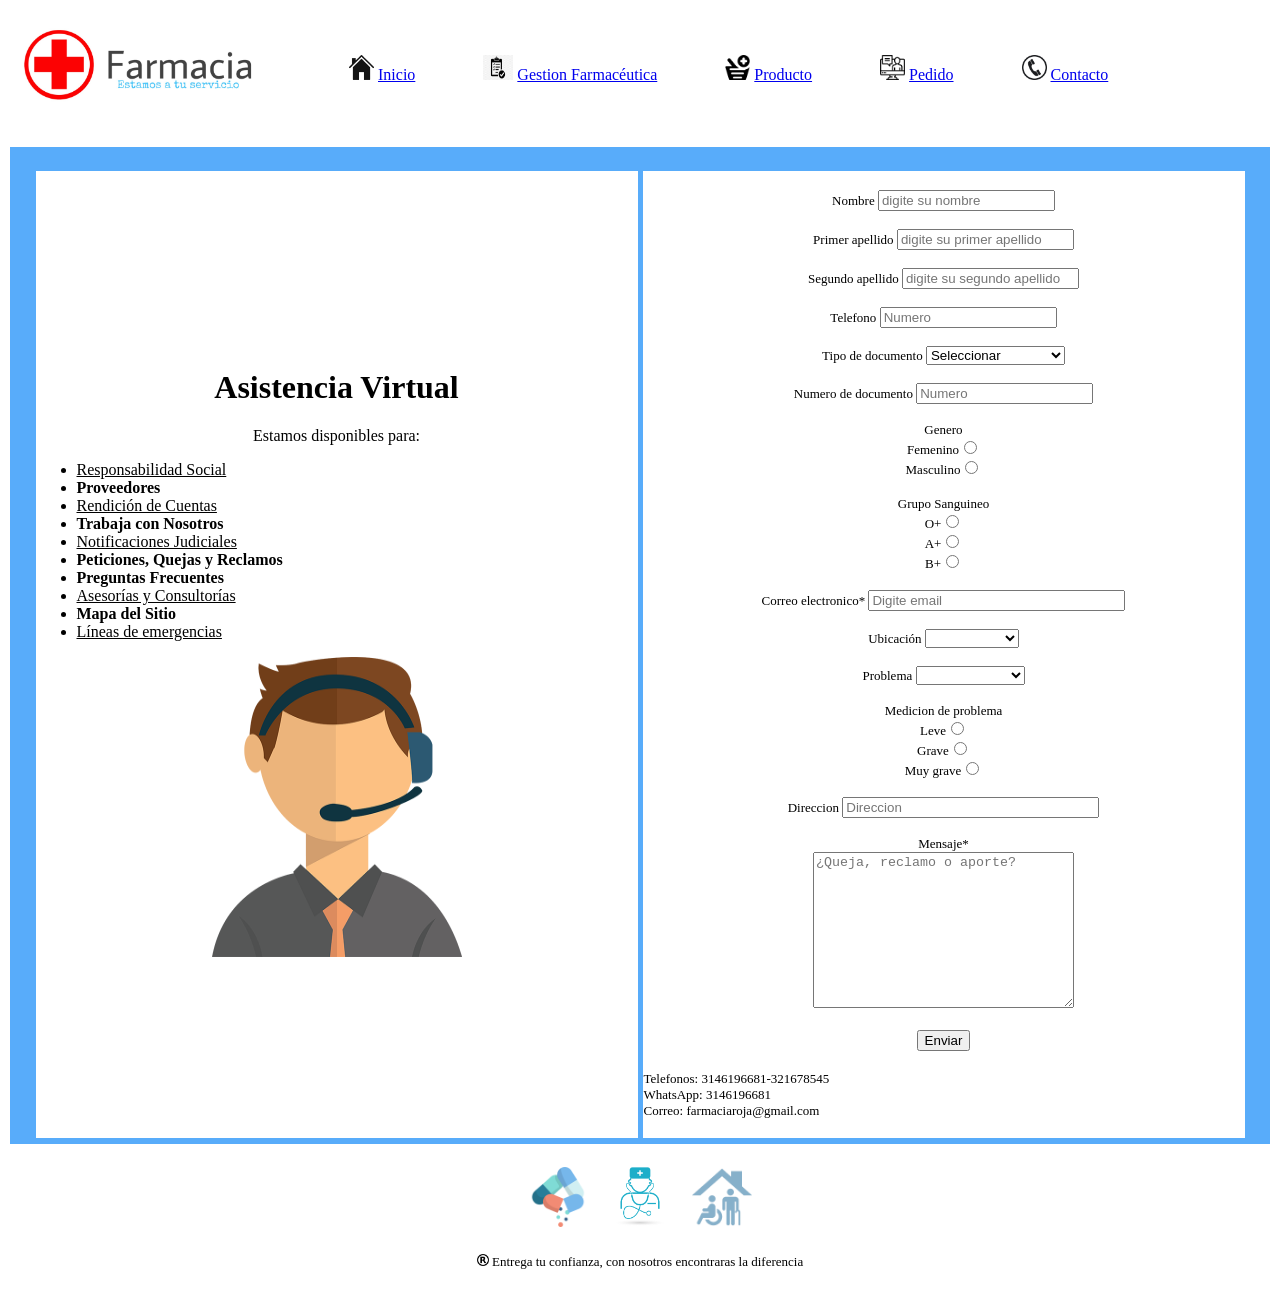
==== html/contactos.html @ 663b297e "archivos cargado" ====
<!DOCTYPE html>
<html lang="en">
<head>
    <meta charset="UTF-8">
    <meta name="viewport" content="width=device-width, initial-scale=1.0">
    <link rel="icon" type="image/jpg" href="../img/logo.jpeg">
    <title>CONTACTENOS</title>
</head>
<body>
    <header>
        <table>
            <font face ="Verdana">
            <tr>
                <td>
                  <img src="../img/logo.jpeg" width="300px">
                </td>
                <td colspan="20px">
                    <font face ="Verdana">  <img src="../img/espacio.jpeg"  width="30px" height="30px">
                        <img src="../img/casita.png" width="25px" height="25px">
                        <a href="../index.html">Inicio</a><img src="../img/espacio.jpeg" width="30px" height="30px"> </font>
        
        
                        <font face ="Verdana">  <img src="../img/espacio.jpeg"  width="30px" height="30px">
                          <img src="../img/gestion.png" width="30px" height="25px">
                          <a href="gestion.html">Gestion Farmacéutica</a><img src="../img/espacio.jpeg" width="30px" height="30px"> </font>
        
                          <font face ="Verdana">  <img src="../img/espacio.jpeg"  width="30px" height="30px">
                              <img src="../img/producto.png" width="25px" height="25px">
                              <a href="productos.html">Producto</a><img src="../img/espacio.jpeg" width="30px" height="30px"> </font>
        
                          <font face ="Verdana">  <img src="../img/espacio.jpeg"  width="30px" height="30px">
                              <img src="../img/pedido.png" width="25px" height="25px">
                              <a href="pedidos.html">Pedido</a><img src="../img/espacio.jpeg" width="30px" height="30px"> </font>
        
                              <font face ="Verdana">  <img src="../img/espacio.jpeg"  width="30px" height="30px">
                                  <img src="../img/contacto.png" width="25px" height="25px">
                                  <a href="contactos.html">Contacto</a><img src="../img/espacio.jpeg" width="30px" height="30px"> </font>
                                 
              
        
        
        
        
        
        



                </td>
                </td>
                
            </tr>
        
    </table>
    </header><br>
    <center><table border="0">
        <tr>
            <td bgcolor="#58ACFA" width="1500px" height="500px">
               <center><table cellspacing="5">
                    <tr>
                        <td bgcolor="white" width="600px" height="620px" >
                            
                           <center><h1>Asistencia Virtual</h1></center> 
                            <font face ="Verdana">
                               <center>Estamos disponibles para:</center> 
                <ul>
                  <u> <li> Responsabilidad Social</li></u>
                   <b> <li> Proveedores</li></b>
                        <u> <li> Rendición de Cuentas</li></u>
                               <b><li>Trabaja con Nosotros</li></b> 
                                <u><li> Notificaciones Judiciales</li></u>
                                <b> <li> Peticiones, Quejas y Reclamos</li></b> 
                                <b> <li> Preguntas Frecuentes</li></b> 
                                            <u><li> Asesorías y Consultorías</li></u>
                                            <b><li>Mapa del Sitio</li></b> 
                                                    <u> <li>Líneas de emergencias</li></u>
                </ul>
                <center>
                    <img src="../img/Tranquilo.png" width="250" height="300">
                </center>
                            </font>
                        </td>
                       <center> <td bgcolor="white" width="600px" height="400px" >
                           <br>
                           <font size="2">
                           <center><label>Nombre</label>
                            <input type="text" name="nombre" placeholder="digite su nombre"></center><br>
                            <center><label>Primer apellido</label>
                            <input type="text" name="primerapellido" placeholder="digite su primer apellido"></center></br>

                             <center><label>Segundo apellido</label>
                            <input type="text" name="segundoapellido" placeholder="digite su segundo apellido"></center></br>

                        <center> <label> Telefono </label>
                         <input type="number" placeholder="Numero" size="30"></center><br>

                        <center> <label> Tipo de documento </label>
                        <select name="" id="">
                            <option value="">Seleccionar</option>
                            <option value="">CC</option>
                            <option value="">Tarjeta de identidad</option>
                            <option value="">Pasaporte</option> 
                        </select></center><br>

                        <center> <label> Numero de documento </label>
                         <input type="number" placeholder="Numero" size="30"></center><br>

                        <center><label>Genero</label></center>
                        <center><label>Femenino</label><input type="radio" name="gender"></center>
                        <center> <label>Masculino</label><input type="radio" name="gender"></center><br>

                        <center><label>Grupo Sanguineo</label></center>
                        <center><label>O+</label><input type="radio" name="gender"></center>
                        <center> <label>A+</label><input type="radio" name="gender"></center>
                        <center> <label>B+</label><input type="radio" name="gender"></center><br>



                        <center>  <label> Correo electronico* </label>
                       <input type="email" placeholder="Digite email" size="30"></center><br>

                        <center>  <label> Ubicación </label>
                        <select name="" id="">
                            <option value="">  </option>
                            <option value="">Barranquilla</option>
                            <option value="">Baranoa</option>
                            <option value="">Soledad</option>  
                            </select></center><br>


                        <center>  <label> Problema </label>
                        <select name="" id="">
                            <option value="">  </option>
                            <option value="">Medicamentos</option>
                            <option value="">Domicilio</option>
                            <option value="">Otros</option>  
                            </select></center><br>

                            <center><label>Medicion de problema</label></center>
                            <center><label>Leve</label><input type="radio" name="gender"></center>
                            <center> <label>Grave</label><input type="radio" name="gender"></center>
                                <center><label>Muy grave</label><input type="radio" name="gender"></center><br>

                            <center> <label> Direccion </label>
                            <input type="text" placeholder="Direccion" size="30"></center><br>


                        <center>  <label> Mensaje* </label></center>
                        <center> <textarea type="text" placeholder="¿Queja, reclamo o aporte?" rows="10" cols="30"></textarea></center><br>
                    </font>
                          
                            <center><button>Enviar</button></center><br>
                            <footer><font size=2>Telefonos: 3146196681-321678545</footer>
                            <footer><font size=2> WhatsApp: 3146196681</font></footer>
                            <footer> <font size=2>Correo: farmaciaroja@gmail.com</font></footer><br>
                        </from>
                        </font>
                    </center>
                </td>
                        <br>
                        
                    </tr>
                </table>
            </center> 
    
            </td>
        </tr>
           </table> 

    

                   
           <center> <table cellspacing="20">
                <tr>
                    <td>
     <img src="../img/pildoras.png" width="60px">
     </td>
     <td>
     <img src="../img/Medicina.png" width="60px">
     </td>
     <td>
         <img src="../img/Casa.png" width="60px">
     </td>
     </tr>
         
     </center>
             </td>
         </tr>
         
     </table>  




     <center><footer> <font size=2><img src="../img/Marca.png" width="12" height="12"> Entrega tu confianza, con nosotros encontraras la diferencia</font></footer></center><br>     






</body>
</html>
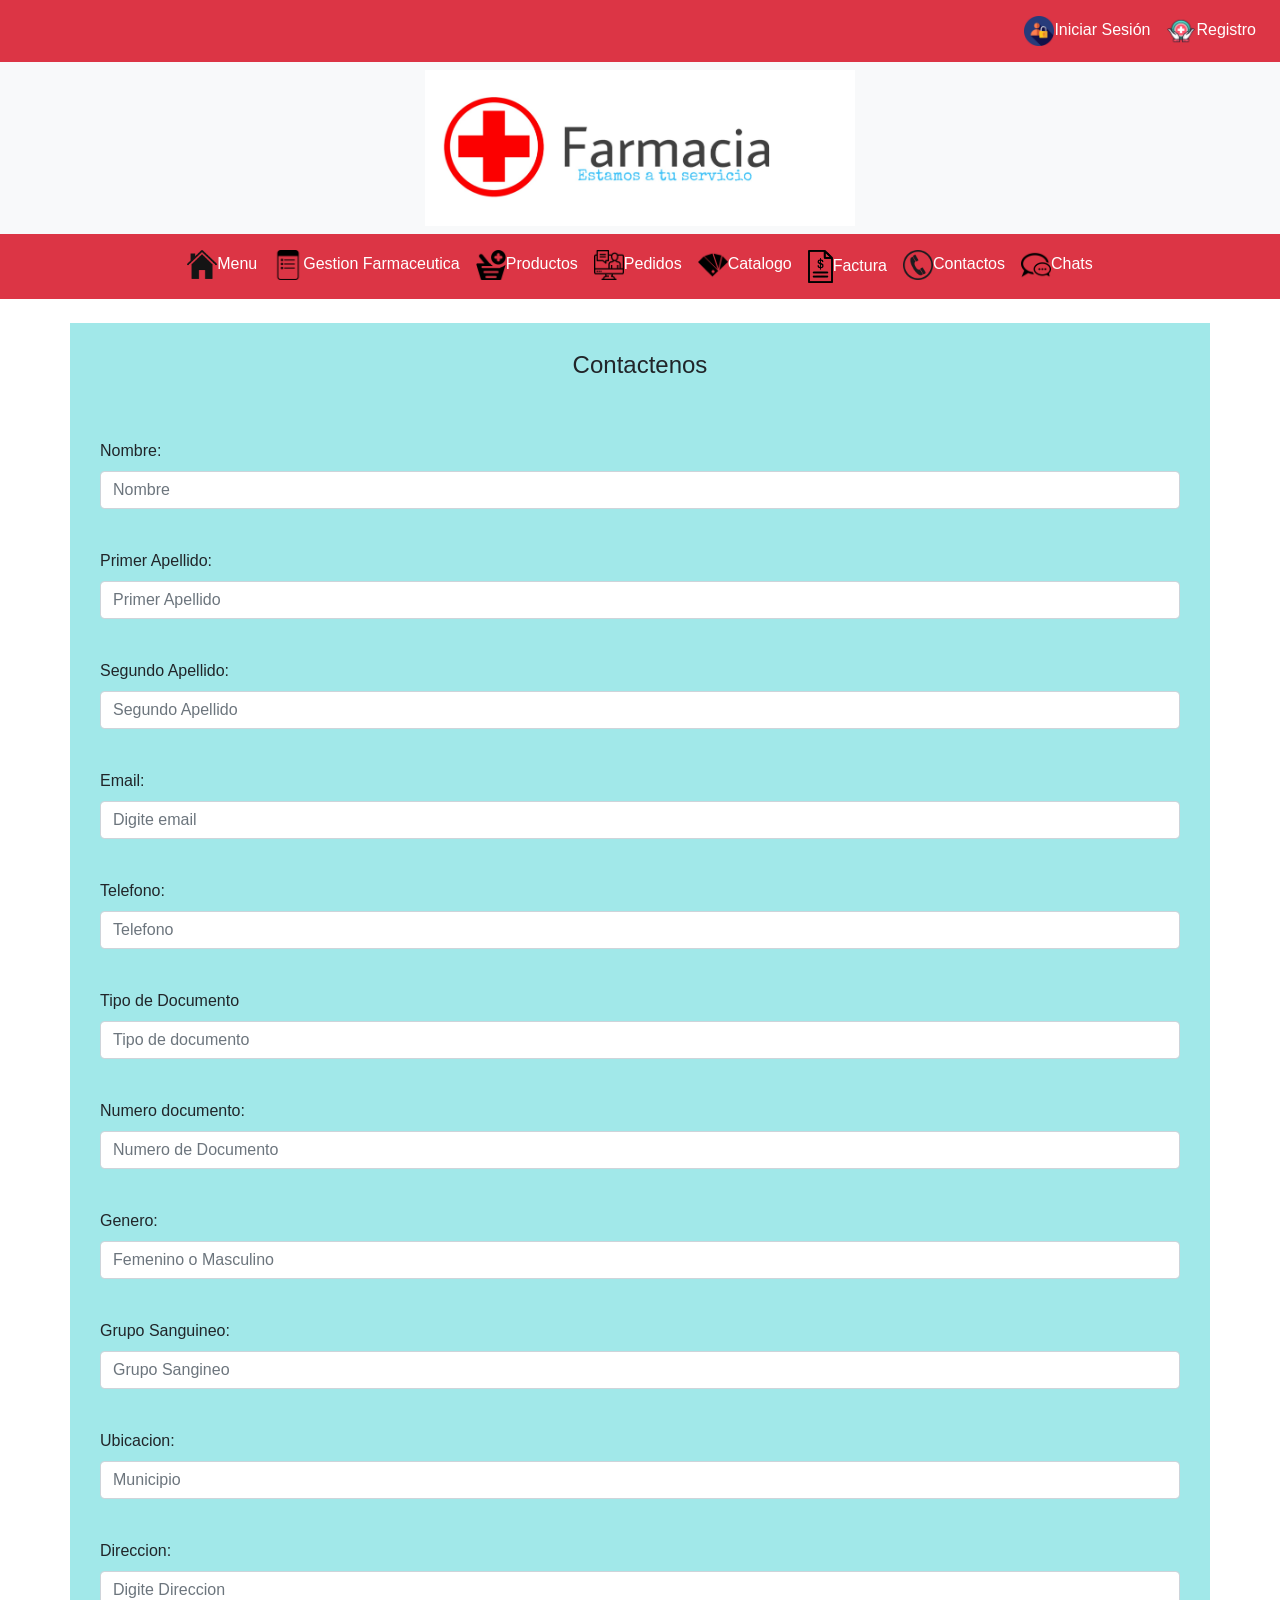
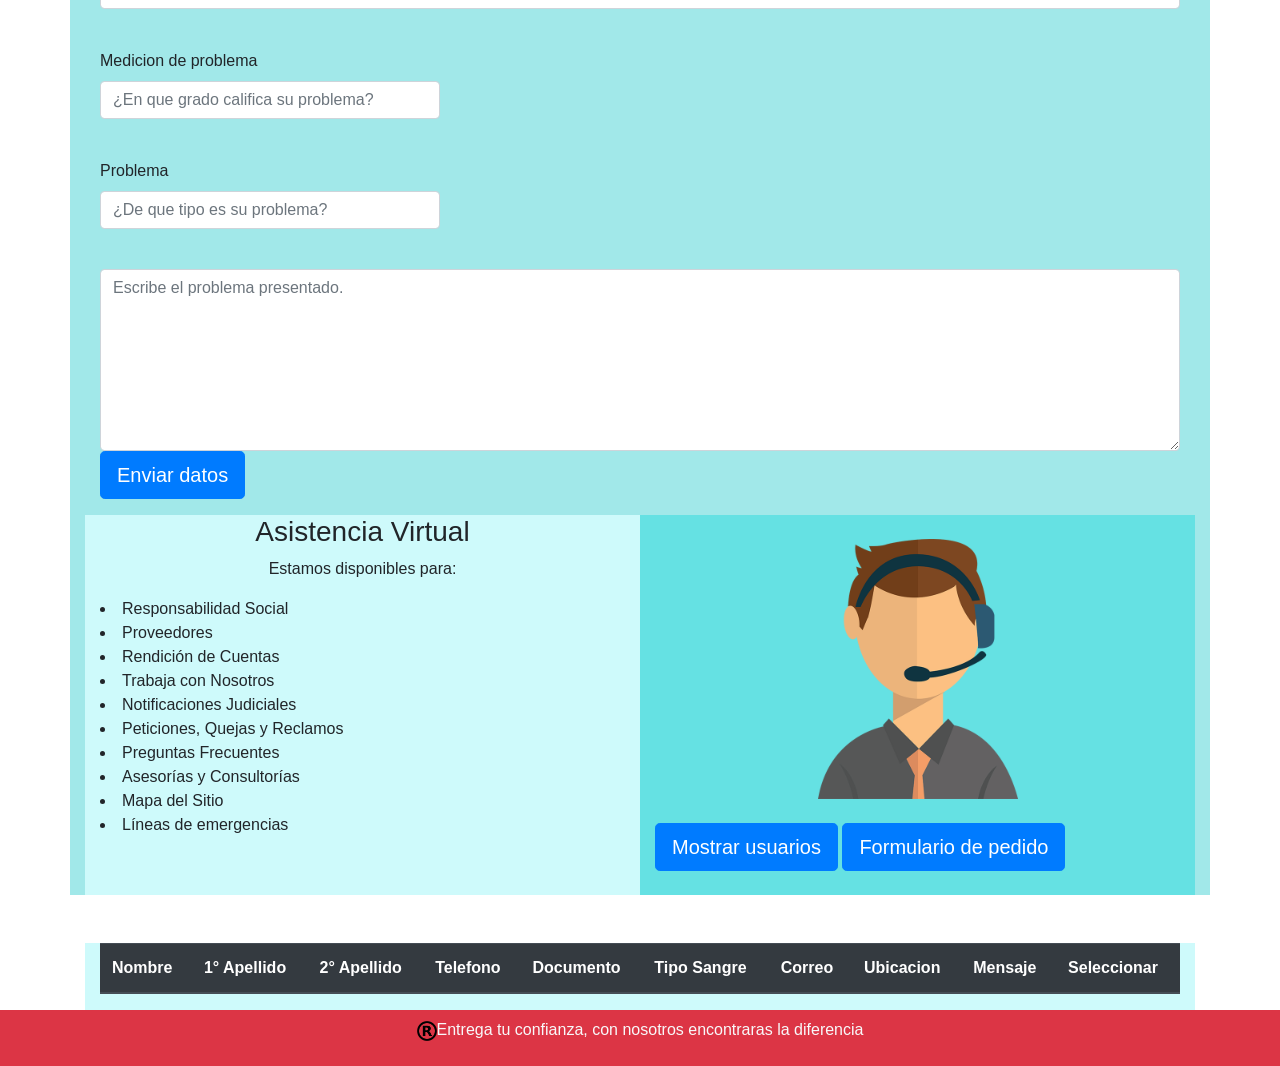
==== commit 25809f19: "Add files via upload" ====
--- a/html/contactos.html
+++ b/html/contactos.html
@@ -1,203 +1,320 @@
 <!DOCTYPE html>
 <html lang="en">
+
 <head>
-    <meta charset="UTF-8">
-    <meta name="viewport" content="width=device-width, initial-scale=1.0">
-    <link rel="icon" type="image/jpg" href="../img/logo.jpeg">
-    <title>CONTACTENOS</title>
+	<meta charset="UTF-8">
+	<meta name="viewport" content="width=device-width, initial-scale=1.0">
+	<title>CONTACTENOS</title>
+	<link rel="stylesheet" href="https://maxcdn.bootstrapcdn.com/bootstrap/4.5.0/css/bootstrap.min.css">
+  <script src="https://ajax.googleapis.com/ajax/libs/jquery/3.5.1/jquery.min.js"></script>
+  <script src="https://cdnjs.cloudflare.com/ajax/libs/popper.js/1.16.0/umd/popper.min.js"></script>
+  <script src="https://maxcdn.bootstrapcdn.com/bootstrap/4.5.0/js/bootstrap.min.js"></script>
+    
 </head>
+
 <body>
-    <header>
-        <table>
-            <font face ="Verdana">
-            <tr>
-                <td>
-                  <img src="../img/logo.jpeg" width="300px">
-                </td>
-                <td colspan="20px">
-                    <font face ="Verdana">  <img src="../img/espacio.jpeg"  width="30px" height="30px">
-                        <img src="../img/casita.png" width="25px" height="25px">
-                        <a href="../index.html">Inicio</a><img src="../img/espacio.jpeg" width="30px" height="30px"> </font>
-        
-        
-                        <font face ="Verdana">  <img src="../img/espacio.jpeg"  width="30px" height="30px">
-                          <img src="../img/gestion.png" width="30px" height="25px">
-                          <a href="gestion.html">Gestion Farmacéutica</a><img src="../img/espacio.jpeg" width="30px" height="30px"> </font>
-        
-                          <font face ="Verdana">  <img src="../img/espacio.jpeg"  width="30px" height="30px">
-                              <img src="../img/producto.png" width="25px" height="25px">
-                              <a href="productos.html">Producto</a><img src="../img/espacio.jpeg" width="30px" height="30px"> </font>
-        
-                          <font face ="Verdana">  <img src="../img/espacio.jpeg"  width="30px" height="30px">
-                              <img src="../img/pedido.png" width="25px" height="25px">
-                              <a href="pedidos.html">Pedido</a><img src="../img/espacio.jpeg" width="30px" height="30px"> </font>
-        
-                              <font face ="Verdana">  <img src="../img/espacio.jpeg"  width="30px" height="30px">
-                                  <img src="../img/contacto.png" width="25px" height="25px">
-                                  <a href="contactos.html">Contacto</a><img src="../img/espacio.jpeg" width="30px" height="30px"> </font>
-                                 
-              
-        
-        
-        
-        
-        
-        
-
-
-
-                </td>
-                </td>
-                
-            </tr>
-        
-    </table>
-    </header><br>
-    <center><table border="0">
-        <tr>
-            <td bgcolor="#58ACFA" width="1500px" height="500px">
-               <center><table cellspacing="5">
-                    <tr>
-                        <td bgcolor="white" width="600px" height="620px" >
-                            
-                           <center><h1>Asistencia Virtual</h1></center> 
-                            <font face ="Verdana">
-                               <center>Estamos disponibles para:</center> 
-                <ul>
-                  <u> <li> Responsabilidad Social</li></u>
-                   <b> <li> Proveedores</li></b>
-                        <u> <li> Rendición de Cuentas</li></u>
-                               <b><li>Trabaja con Nosotros</li></b> 
-                                <u><li> Notificaciones Judiciales</li></u>
-                                <b> <li> Peticiones, Quejas y Reclamos</li></b> 
-                                <b> <li> Preguntas Frecuentes</li></b> 
-                                            <u><li> Asesorías y Consultorías</li></u>
-                                            <b><li>Mapa del Sitio</li></b> 
-                                                    <u> <li>Líneas de emergencias</li></u>
-                </ul>
-                <center>
-                    <img src="../img/Tranquilo.png" width="250" height="300">
-                </center>
-                            </font>
-                        </td>
-                       <center> <td bgcolor="white" width="600px" height="400px" >
-                           <br>
-                           <font size="2">
-                           <center><label>Nombre</label>
-                            <input type="text" name="nombre" placeholder="digite su nombre"></center><br>
-                            <center><label>Primer apellido</label>
-                            <input type="text" name="primerapellido" placeholder="digite su primer apellido"></center></br>
-
-                             <center><label>Segundo apellido</label>
-                            <input type="text" name="segundoapellido" placeholder="digite su segundo apellido"></center></br>
-
-                        <center> <label> Telefono </label>
-                         <input type="number" placeholder="Numero" size="30"></center><br>
-
-                        <center> <label> Tipo de documento </label>
-                        <select name="" id="">
-                            <option value="">Seleccionar</option>
-                            <option value="">CC</option>
-                            <option value="">Tarjeta de identidad</option>
-                            <option value="">Pasaporte</option> 
-                        </select></center><br>
-
-                        <center> <label> Numero de documento </label>
-                         <input type="number" placeholder="Numero" size="30"></center><br>
-
-                        <center><label>Genero</label></center>
-                        <center><label>Femenino</label><input type="radio" name="gender"></center>
-                        <center> <label>Masculino</label><input type="radio" name="gender"></center><br>
-
-                        <center><label>Grupo Sanguineo</label></center>
-                        <center><label>O+</label><input type="radio" name="gender"></center>
-                        <center> <label>A+</label><input type="radio" name="gender"></center>
-                        <center> <label>B+</label><input type="radio" name="gender"></center><br>
-
-
-
-                        <center>  <label> Correo electronico* </label>
-                       <input type="email" placeholder="Digite email" size="30"></center><br>
-
-                        <center>  <label> Ubicación </label>
-                        <select name="" id="">
-                            <option value="">  </option>
-                            <option value="">Barranquilla</option>
-                            <option value="">Baranoa</option>
-                            <option value="">Soledad</option>  
-                            </select></center><br>
-
-
-                        <center>  <label> Problema </label>
-                        <select name="" id="">
-                            <option value="">  </option>
-                            <option value="">Medicamentos</option>
-                            <option value="">Domicilio</option>
-                            <option value="">Otros</option>  
-                            </select></center><br>
-
-                            <center><label>Medicion de problema</label></center>
-                            <center><label>Leve</label><input type="radio" name="gender"></center>
-                            <center> <label>Grave</label><input type="radio" name="gender"></center>
-                                <center><label>Muy grave</label><input type="radio" name="gender"></center><br>
-
-                            <center> <label> Direccion </label>
-                            <input type="text" placeholder="Direccion" size="30"></center><br>
-
-
-                        <center>  <label> Mensaje* </label></center>
-                        <center> <textarea type="text" placeholder="¿Queja, reclamo o aporte?" rows="10" cols="30"></textarea></center><br>
-                    </font>
-                          
-                            <center><button>Enviar</button></center><br>
-                            <footer><font size=2>Telefonos: 3146196681-321678545</footer>
-                            <footer><font size=2> WhatsApp: 3146196681</font></footer>
-                            <footer> <font size=2>Correo: farmaciaroja@gmail.com</font></footer><br>
-                        </from>
-                        </font>
-                    </center>
-                </td>
-                        <br>
-                        
-                    </tr>
-                </table>
-            </center> 
-    
-            </td>
-        </tr>
-           </table> 
-
-    
-
-                   
-           <center> <table cellspacing="20">
-                <tr>
-                    <td>
-     <img src="../img/pildoras.png" width="60px">
-     </td>
-     <td>
-     <img src="../img/Medicina.png" width="60px">
-     </td>
-     <td>
-         <img src="../img/Casa.png" width="60px">
-     </td>
-     </tr>
-         
-     </center>
-             </td>
-         </tr>
-         
-     </table>  
-
-
-
-
-     <center><footer> <font size=2><img src="../img/Marca.png" width="12" height="12"> Entrega tu confianza, con nosotros encontraras la diferencia</font></footer></center><br>     
-
-
-
-
-
-
+	<nav class="navbar navbar-expand-md bg-danger navbar-dark navbar-collapse justify-content-end">
+    <ul class="navbar-nav">
+    <li class="nav-item active">
+     <a href="sesion.html" class="nav-link"><img src="../icono/usu.png" width="30" class="img-fluid" alt="Responsive image">Iniciar Sesión</a>
+      </li>
+	  <li class="nav-item active">
+     <a href="Registrer.html" class="nav-link"><img src="../icono/registro.png" width="30" class="img-fluid" alt="Responsive image">Registro</a>
+     </li>
+	  </ul>
+</nav>
+
+
+
+<nav class="navbar navbar-expand-md navbar-light bg-light">
+  <a class="col-sm-12 d-flex justify-content-center">
+     <img src="../img/logo.png" width="430" height="230" class="img-fluid" alt="Responsive image">
+  </a>
+</nav>
+<nav class="navbar navbar-expand-md bg-danger navbar-dark">
+ 
+  <button class="navbar-toggler" type="button" data-toggle="collapse" data-target="#collapsibleNavbar">
+    <span class="navbar-toggler-icon"></span>
+  </button>
+  <div class="navbar-collapse collapse justify-content-center order-2" id="collapsibleNavbar">
+     <ul class="navbar-nav">
+     <li class="nav-item active">
+        <a class="nav-link" href="../index.html"><img src="../icono/casita.png" width="30" class="img-fluid" alt="Responsive image">Menu</a>
+      </li>
+       <li class="nav-item active">
+        <a class="nav-link" href="Gestion.html"><img src="../icono/gestion.png" width="30" class="img-fluid" alt="Responsive image">Gestion Farmaceutica</a>
+      </li>
+      <li class="nav-item active">
+        <a class="nav-link" href="productos.html"><img src="../icono/producto.png" width="30" class="img-fluid" alt="Responsive image">Productos</a>
+      </li>
+     <li class="nav-item active">
+        <a class="nav-link" href="pedido.html"><img src="../icono/pedido.png" width="30" class="img-fluid" alt="Responsive image">Pedidos</a>
+      </li> 
+      <li class="nav-item active">
+        <a class="nav-link" href="Catalogo.html"><img src="../icono/catalogo.png" width="30" class="img-fluid" alt="Responsive image">Catalogo</a>
+      </li> 
+        <li class="nav-item active">
+        <a class="nav-link" href="factura.html"><img src="../icono/factura.png" width="25" class="img-fluid" alt="Responsive image">Factura</a>
+      </li>   
+       <li class="nav-item active">
+        <a class="nav-link" href="contactos.html"><img src="../icono/contacto.png" width="30" class="img-fluid" alt="Responsive image">Contactos</a>
+      </li>   
+      <li class="nav-item active">
+        <a class="nav-link" href="chat.html"><img src="../icono/avion.png" width="30" class="img-fluid" alt="Responsive image">Chats</a>
+      </li>  
+    </ul>
+  </div>  
+</nav>
+<br>
+	<div class="container">
+		<div class="row">
+			<div class="col-md-12" style="background-color:#a1e8e9">
+				<div class="well well-sm">
+					<form class="form-horizontal"><br>
+
+						<legend class="text-center header">Contactenos</legend><br>
+
+						<div class="form-group">
+							<span class="col-md-1 col-md-offset-2 text-center"><i class="fa fa-user bigicon"></i></span>
+							<div class="col-md-5 col-lg-12">
+								<label class="control-label">Nombre:</label><br>
+								<input id="textnombre" type="text" placeholder="Nombre" class="form-control">
+							</div>
+						</div>
+
+
+						<div class="form-group">
+							<span class="col-md-1 col-md-offset-2 text-center"><i class="fa fa-user bigicon"></i></span>
+							<div class="col-md-5 col-lg-12">
+								<label class="control-label">Primer
+									Apellido:</label>
+								<input id="textapellido" type="text" placeholder="Primer Apellido"
+									class="form-control" id="textapellido">
+							</div>
+						</div>
+
+
+						<div class="form-group">
+							<span class="col-md-1 col-md-offset-2 text-center"><i class="fa fa-user bigicon"></i></span>
+							<div class="col-md-5 col-lg-12">
+								<label class="control-label">Segundo
+									Apellido:</label>
+								<input id="textapellido2" type="text" placeholder="Segundo Apellido"
+									class="form-control" id="textapellido2">
+							</div>
+						</div>
+
+
+						<div class="form-group">
+							<span class="col-md-1 col-md-offset-2 text-center"><i class="fa fa-user bigicon"></i></span>
+							<div class="col-md-5 col-lg-12">
+								<label class="control-label">Email:</label>
+								<input type="email" placeholder="Digite email" class="form-control"
+									id="correo">
+							</div>
+						</div>
+
+
+						<div class="form-group">
+							<span class="col-md-1 col-md-offset-2 text-center"><i class="fa fa-user bigicon"></i></span>
+							<div class="col-md-5 col-lg-12">
+								<label class="control-label">Telefono:</label>
+								<input type="number" placeholder="Telefono" class="form-control" id="telefono">
+							</div>
+						</div>
+
+
+						<div class="form-group">
+							<span class="col-md-1 col-md-offset-2 text-center"><i class="fa fa-user bigicon"></i></span>
+							<div class="col-md-5 col-lg-12">
+								<label class="control-label">Tipo de Documento</label>
+								<input type="text" placeholder="Tipo de documento" class="form-control">
+							</div>
+						</div>
+
+
+						<div class="form-group">
+							<span class="col-md-1 col-md-offset-2 text-center"><i class="fa fa-user bigicon"></i></span>
+							<div class="col-md-5 col-lg-12">
+								<label class="control-label">Numero documento:</label>
+								<input type="number" placeholder="Numero de Documento" class="form-control"
+									id="textdocumento">
+							</div>
+						</div>
+
+
+						<div class="form-group">
+							<span class="col-md-1 col-md-offset-2 text-center"><i class="fa fa-user bigicon"></i></span>
+							<div class="col-md-5 col-lg-12">
+								<label class="control-label">Genero:</label>
+								<input type="text" placeholder="Femenino o Masculino" class="form-control"
+									id="txtaigenero">
+							</div>
+						</div>
+
+
+
+						<div class="form-group">
+
+							<span class="col-md-1 col-md-offset-2 text-center"><i class="fa fa-user bigicon"></i></span>
+							<div class="col-md-5 col-lg-12">
+
+								<label class="control-label">Grupo Sanguineo:</label>
+								<input type="text" placeholder="Grupo Sangineo" class="form-control" id="textgrupo">
+							</div>
+						</div>
+
+
+
+						<div class="form-group">
+							<span class="col-md-1 col-md-offset-2 text-center"><i class="fa fa-user bigicon"></i></span>
+							<div class="col-md-5 col-lg-12">
+								<label class="control-label">Ubicacion:</label>
+								<input type="text" placeholder="Municipio" class="form-control" id="textubicacion">
+							</div>
+						</div>
+
+
+						<div class="form-group">
+							<span class="col-md-1 col-md-offset-2 text-center"><i class="fa fa-user bigicon"></i></span>
+							<div class="col-md-5 col-lg-12">
+								<label class="control-label">Direccion:</label>
+								<input type="text" placeholder="Digite Direccion" class="form-control"
+									id="txtaidireccion">
+							</div>
+						</div>
+
+
+						<div class="form-group">
+							<span class="col-md-1  text-center"><i class="fa fa-user bigicon"></i></span>
+							<div class="col-md-4">
+								<label class="control-label">Medicion de problema</label>
+								<input type="text" placeholder="¿En que grado califica su problema?"
+									class="form-control" id="txtamedicion">
+							</div>
+						</div>
+
+
+						<div class="form-group">
+							<span class="col-md-1  text-center"><i class="fa fa-user bigicon"></i></span>
+							<div class="col-md-4">
+								<label class="control-label">Problema</label>
+								<input type="text" placeholder="¿De que tipo es su problema?" class="form-control"
+									id="txtaiproblema">
+							</div>
+						</div>
+
+
+						<div class="form-group">
+							<span class="col-md-1  text-center"><i class="fa fa-pencil-square-o bigicon"></i></span>
+							<div class="col-md-5 col-lg-12">
+								<textarea class="form-control" id="textmensaje"
+									placeholder="Escribe el problema presentado." rows="7"></textarea>
+								<input type="submit" class="btn btn-primary btn-lg" id="saveUser" value="Enviar datos">
+									
+								
+							</div>
+						</div>
+
+
+
+
+				</div>
+
+				</form>
+
+
+
+				<div class="container">
+
+					<div class="row">
+						<div class="col-lg-6" style="background-color:#CEFAFB">
+							<div class="well well-sm">
+								<h3 class="text-center">Asistencia Virtual</h3>
+
+								<p class="text-center">Estamos disponibles para:<br>
+									<li>Responsabilidad Social</li>
+									<li>Proveedores</li>
+									<li>Rendición de Cuentas</li>
+									<li>Trabaja con Nosotros</li>
+									<li>Notificaciones Judiciales</li>
+									<li>Peticiones, Quejas y Reclamos</li>
+									<li>Preguntas Frecuentes</li>
+									<li>Asesorías y Consultorías</li>
+									<li>Mapa del Sitio</li>
+									<li>Líneas de emergencias</li>
+								</p>
+								<br>
+
+							</div>
+						</div>
+						<div class="col-lg-6" style="background-color:#65E1E3">
+							<br>
+							<center><img src="../img/Tranquilo.png" class="image" width="200" height="260"
+									class="img-fluid" alt="Responsive image"></center><br>
+							<button onclick="drawfriendsTable()" class="btn btn-primary btn-lg"> Mostrar
+								usuarios</button>
+								 <a href="formulario.html" class="btn btn-primary btn-lg">Formulario de pedido</a>
+							<br>
+							<br>
+						</div>
+
+					</div>
+				</div>
+			</div>
+
+
+
+
+		</div>
+
+
+	</div>
+	</div>
+	<br>
+	<br>
+	<div class="container">
+		<div class="row"></div>
+		<div class="col-lg-12" style="background-color:#CEFAFB">
+			<div class="table-responsive">
+				<table id="friendsTable" class="table">
+					<thead class="thead-dark">
+						<tr>
+							<th>Nombre</th>
+							<th>1° Apellido</th>
+							<th>2° Apellido</th>
+							<th>Telefono</th>
+							<th>Documento</th>
+							<th>Tipo Sangre</th>
+							<th>Correo</th>
+							<th>Ubicacion</th>
+							<th>Mensaje</th>
+							<th>Seleccionar</th>
+						</tr>
+					</thead>
+					<tbody>
+
+
+					</tbody>
+
+				</table>
+			</div>
+		</div>
+	</div>
+	</div>
+<footer>
+<nav class="navbar navbar-expand-md bg-danger navbar-dark">
+ <div class="col-sm-12 d-flex justify-content-center">
+<p class="text-light"><img src="../img/Marca.png" width="20" class="img-fluid" alt="Responsive image">Entrega tu confianza, con nosotros encontraras la diferencia</p>
+ <div>
+ </nav>
+</footer>
+
+
+	<script src="https://ajax.googleapis.com/ajax/libs/jquery/3.5.1/jquery.min.js"></script>
+	<script src="https://cdnjs.cloudflare.com/ajax/libs/popper.js/1.16.0/umd/popper.min.js"></script>
+	<script src="https://maxcdn.bootstrapcdn.com/bootstrap/4.5.0/js/bootstrap.min.js"></script>
+	<script src="../js/registro.js"></script>
 </body>
-</html>+
+</html>
